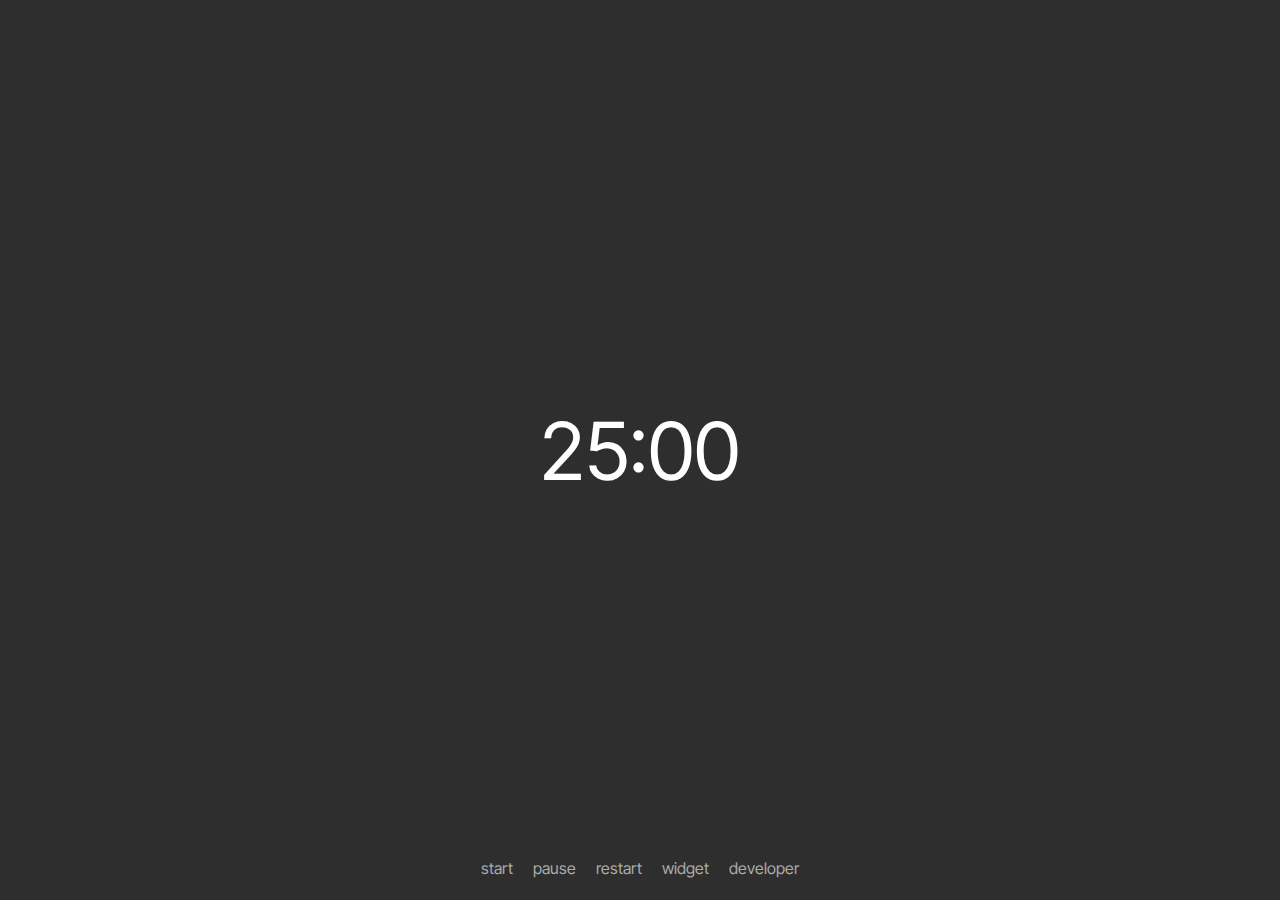
==== index.html @ ca1282aa "Add files via upload" ====
<!DOCTYPE html>
<html>
  <head>
    <title>2Vmato</title>
    <link rel="icon" type="image/x-icon" href="images/favicon.ico">
    <link href="index.css" rel="stylesheet">
    <link rel="preconnect" href="https://fonts.googleapis.com">
    <link rel="preconnect" href="https://fonts.gstatic.com" crossorigin>
    <link href="https://fonts.googleapis.com/css2?family=Inter+Tight:wght@700&display=swap" rel="stylesheet">
  </head>
  <body>
    <div id="timer">25:00</div>
    <div class="bottomdiv">
        <a id="start" title="start or resume your session" href="#">&ensp;start&ensp;</a>
        <a id="pause" title="pause the session" href="#">&ensp;pause&ensp;</a>
        <a title="reset the timer" href="">&ensp;restart&ensp;</a>
        <a title="widget version (Notion, embed, phone widgets...)" href="widget.html">&ensp;widget&ensp;</a>
        <a title="by 2VDev" href="https://github.com/2Vdev">&ensp;developer&ensp;</a>
    </div>
    <script>
      let workMinutes = 25;
      let breakMinutes = 5;
      let seconds = 0;
      let isPaused = false;
      let isWorking = true;
      let intervalId;
      let timer = document.getElementById("timer");
      
      function startTimer() {
        if (!isPaused) {
          seconds--;
          if (seconds < 0) {
            seconds = 59;
            if (isWorking) {
              workMinutes--;
            } else {
              breakMinutes--;
            }
          }
          if (isWorking) {
            if (workMinutes < 0) {
              workMinutes = 25;
              isWorking = false;
              timer.innerHTML = `${breakMinutes}:${seconds < 10 ? '0' : ''}${seconds}`;
            } else {
              timer.innerHTML = `${workMinutes}:${seconds < 10 ? '0' : ''}${seconds}`;
            }
          } else {
            if (breakMinutes < 0) {
              breakMinutes = 5;
              isWorking = true;
              timer.innerHTML = `${workMinutes}:${seconds < 10 ? '0' : ''}${seconds}`;
            } else {
              timer.innerHTML = `${breakMinutes}:${seconds < 10 ? '0' : ''}${seconds}`;
            }
          }
        }
      }
      
      document.getElementById("start").addEventListener("click", (event) => {
        event.preventDefault();
        if (!intervalId) {
          intervalId = setInterval(startTimer, 1000);
        } else {
          isPaused = false;
        }
      });
      
      document.getElementById("pause").addEventListener("click", (event) => {
        event.preventDefault();
        isPaused = true;
      });
    </script>
    </body>
  </body>
</html>
---- index.css ----
body {
    background-color: rgb(46, 46, 46);
    overflow: hidden;
    margin: 0px;
    height: 100%;
    width: 100%;
    transition: background-color 0.2s ease;
  }
  
  ::-webkit-scrollbar {
    display: none;
  }

  button {
    background-color: #fff;
    color: #222;
    padding: 10px;
    border: none;
    border-radius: 5px;
    cursor: pointer;
  }
  
  #timer {
    position: absolute;
    top: 50%;
    left: 50%;
    -moz-transform: translateX(-50%) translateY(-50%);
    font-family: 'Inter Tight', sans-serif;
    -webkit-transform: translateX(-50%) translateY(-50%);
    transform: translateX(-50%) translateY(-50%);
    color: white;
    text-align: center;
    font-family: 'Inter Tight', sans-serif;
    vertical-align: center;
    font-size: 500%;
  }

  .bottomdiv {
    display: inline;
    text-align: center;
    position: absolute;
    font-size: 100%;
    bottom: 0%;
    left: 50%;
    -moz-transform: translateX(-50%) translateY(-5%);
    -webkit-transform: translateX(-50%) translateY(-5%);
    transform: translateX(-50%) translateY(-5%);
    font-family: 'Inter Tight', sans-serif;
    min-height: 40px;
  }

  a {
    text-align: center;
    color: rgb(170, 170, 170);
    -webkit-transition: color .2s linear;
    -moz-transition: color .2s linear;
    -ms-transition: color .2s linear;
    -o-transition: color .2s linear;
    transition: color .2s linear;
  }

  a:link {
    color: rgb(170, 170, 170);
    background-color: transparent;
    text-decoration: none;
  }
  
  a:visited {
    color: rgb(170, 170, 170);
    background-color: transparent;
    text-decoration: none;
  }
  
  a:hover {
    color: rgb(255, 255, 255);
    background-color: transparent;
    text-decoration: none;
  }
  
  a:active {
    color: rgb(157, 157, 157);
    background-color: transparent;
    text-decoration: none;
  }
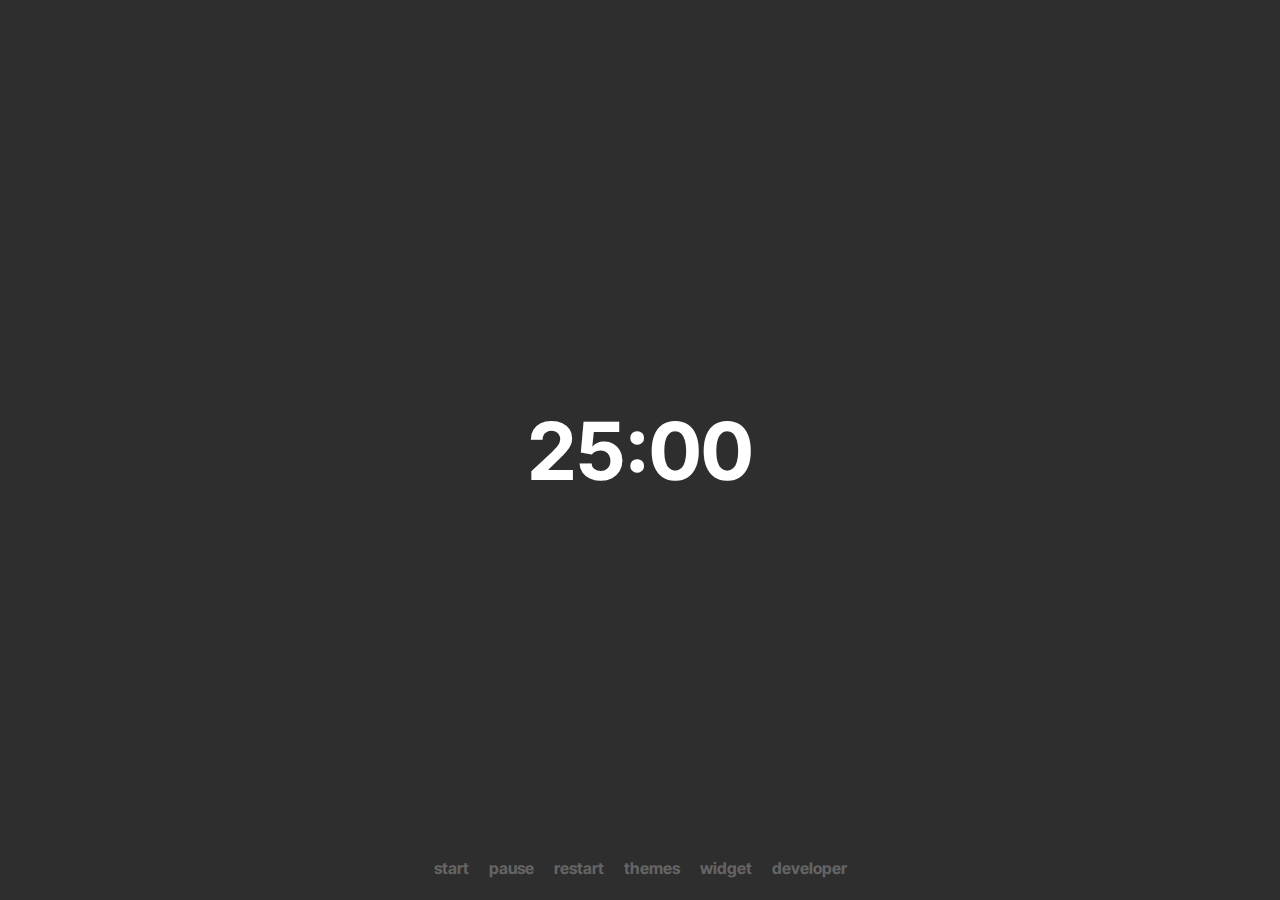
==== commit 58d7e755: "Add files via upload" ====
--- a/index.html
+++ b/index.html
@@ -1,22 +1,73 @@
 <!DOCTYPE html>
-<html>
+<html lang="en">
   <head>
     <title>2Vmato</title>
+    <meta name="viewport">
     <link rel="icon" type="image/x-icon" href="images/favicon.ico">
     <link href="index.css" rel="stylesheet">
+    <link rel="manifest" href="manifest.json">
+    <link rel="apple-touch-icon" href="images/favicon.ico">
+    <meta name="apple-mobile-web-app-status-bar" content="#2E2E2E">
+    <meta http-equiv="X-UA-Compatible" content="ie=edge">
+    <meta name="theme-color" content="#2E2E2E">
     <link rel="preconnect" href="https://fonts.googleapis.com">
     <link rel="preconnect" href="https://fonts.gstatic.com" crossorigin>
-    <link href="https://fonts.googleapis.com/css2?family=Inter+Tight:wght@700&display=swap" rel="stylesheet">
+    <link href="https://fonts.googleapis.com/css2?family=Inter+Tight:ital,wght@0,100;0,200;0,300;0,400;0,500;0,600;0,700;0,800;0,900;1,100;1,200;1,300;1,400;1,500;1,600;1,700;1,800;1,900&display=swap" rel="stylesheet">
+    <script src="app.js"></script>
   </head>
-  <body>
-    <div id="timer">25:00</div>
+  <body class="dark">
+    <div id="timer" class="dark">25:00</div>
+    <div class="aboutdiv">
+      <p class="abouttitle"><b>2Vmato</b> by 2Vdev</p>
+      <p><b>about 2Vmato</b>&ensp;2Vmato is a simple pomodoro timer  that can be used for study or mindfulness sessions. 
+        This method is scientifically proven to help concentrate thanks to the 5-minute breaks 
+        between the 25-minute work sessions. 2Vmato's goal is to bring you a clean, seamless, 
+        minimal and functional pomodoro experience. Ready, set, pomodoro!
+      </p>
+      <p><b>did you know?</b>&ensp;You can add 2Vmato to your homescreen or install it on your PC!
+        Just find your browser's "install" or "add to homescreen" pop-up.
+      </p>
+      <div class="aboutlinks">
+        <a title="widget version (Notion, embed, phone widgets...)" href="widget/index.html">&ensp;widget&ensp;</a>
+        <a title="refresh the page" href="">&ensp;refresh&ensp;</a>
+        <a title="follow our insta!" href="https://www.instagram.com/2Vdevteam/">&ensp;instagram&ensp;</a>
+        <a title="updates are on our twitter" href="https://twitter.com/2Vdevteam">&ensp;twitter&ensp;</a>
+    </div>
+    </div>
     <div class="bottomdiv">
         <a id="start" title="start or resume your session" href="#">&ensp;start&ensp;</a>
         <a id="pause" title="pause the session" href="#">&ensp;pause&ensp;</a>
         <a title="reset the timer" href="">&ensp;restart&ensp;</a>
-        <a title="widget version (Notion, embed, phone widgets...)" href="widget.html">&ensp;widget&ensp;</a>
-        <a title="by 2VDev" href="https://github.com/2Vdev">&ensp;developer&ensp;</a>
+        <a id="toggle-mode" title="change between light and dark mode" href="#">&ensp;themes&ensp;</a>
+        <a title="widget version (Notion, embed, phone widgets...)" href="widget/index.html">&ensp;widget&ensp;</a>
+        <a title="by 2VDev" href="https://twitter.com/2Vdevteam">&ensp;developer&ensp;</a>
     </div>
+    <script>
+      const toggleModeBtn = document.getElementById("toggle-mode");
+      const body = document.body;
+      const bottomLinks = document.getElementById("bottom-links");
+
+      toggleModeBtn.addEventListener("click", function () {
+        if (body.classList.contains("dark")) {
+          body.classList.remove("dark");
+          body.classList.add("light");
+          // toggleModeBtn.innerText = "light mode";
+        } else {
+          body.classList.remove("light");
+          body.classList.add("dark");
+          // toggleModeBtn.innerText = "dark mode";
+        }
+        if (timer.classList.contains("dark")) {
+          timer.classList.remove("dark");
+          timer.classList.add("light");
+          // toggleModeBtn.innerText = "light mode";
+        } else {
+          timer.classList.remove("light");
+          timer.classList.add("dark");
+          // toggleModeBtn.innerText = "dark mode";
+        }
+      });
+    </script>
     <script>
       let workMinutes = 25;
       let breakMinutes = 5;
--- a/index.css
+++ b/index.css
@@ -1,10 +1,27 @@
-body {
+body.dark {
     background-color: rgb(46, 46, 46);
+    color: white;
     overflow: hidden;
     margin: 0px;
     height: 100%;
     width: 100%;
-    transition: background-color 0.2s ease;
+    transition: background-color 0.8s ease;
+    font-family: 'Inter Tight';
+  }
+
+  body.light {
+    background-color: rgb(255, 255, 255);
+    color: rgb(46, 46, 46);
+    overflow: hidden;
+    margin: 0px;
+    height: 100%;
+    width: 100%;
+    transition: background-color 0.8s ease;
+    font-family: 'Inter Tight';
+  }
+
+  @media screen and (max-width:430px) {
+
   }
   
   ::-webkit-scrollbar {
@@ -20,7 +37,7 @@
     cursor: pointer;
   }
   
-  #timer {
+  #timer.dark {
     position: absolute;
     top: 50%;
     left: 50%;
@@ -31,8 +48,44 @@
     color: white;
     text-align: center;
     font-family: 'Inter Tight', sans-serif;
+    font-weight: 700;
     vertical-align: center;
     font-size: 500%;
+    transition: background-color 0.8s ease;
+  }
+
+  #timer.light {
+    position: absolute;
+    top: 50%;
+    left: 50%;
+    -moz-transform: translateX(-50%) translateY(-50%);
+    font-family: 'Inter Tight', sans-serif;
+    -webkit-transform: translateX(-50%) translateY(-50%);
+    transform: translateX(-50%) translateY(-50%);
+    color: rgb(46, 46, 46);
+    text-align: center;
+    font-family: 'Inter Tight', sans-serif;
+    font-weight: 700;
+    vertical-align: center;
+    font-size: 500%;
+    transition: background-color 0.8s ease;
+  }
+
+  .aboutdiv {
+    position: relative;
+    display: none;
+    margin: 15rem;
+    padding: 2rem;
+    height: 60%;
+    border-radius: 1rem;
+    background-color: rgba(128, 128, 128, 0.5);
+    backdrop-filter: blur(1rem);
+  }
+
+  .abouttitle {
+    font-family: 'Inter Tight';
+    font-weight: 300;
+    font-size: 2rem;
   }
 
   .bottomdiv {
@@ -42,6 +95,7 @@
     font-size: 100%;
     bottom: 0%;
     left: 50%;
+    width: 100%;
     -moz-transform: translateX(-50%) translateY(-5%);
     -webkit-transform: translateX(-50%) translateY(-5%);
     transform: translateX(-50%) translateY(-5%);
@@ -49,8 +103,15 @@
     min-height: 40px;
   }
 
+  .aboutlinks {
+    text-align: center;
+    display: inline-block;
+    color: #000000;
+  }
+
   a {
     text-align: center;
+    font-weight: 700;
     color: rgb(170, 170, 170);
     -webkit-transition: color .2s linear;
     -moz-transition: color .2s linear;
@@ -60,25 +121,25 @@
   }
 
   a:link {
+    color: rgb(100, 100, 100);
+    background-color: transparent;
+    text-decoration: none;
+  }
+  
+  a:visited {
+    color: rgb(100, 100, 100);
+    background-color: transparent;
+    text-decoration: none;
+  }
+  
+  a:hover {
     color: rgb(170, 170, 170);
     background-color: transparent;
     text-decoration: none;
   }
   
-  a:visited {
-    color: rgb(170, 170, 170);
+  a:active {
+    color: rgb(100, 100, 100);
     background-color: transparent;
     text-decoration: none;
   }
-  
-  a:hover {
-    color: rgb(255, 255, 255);
-    background-color: transparent;
-    text-decoration: none;
-  }
-  
-  a:active {
-    color: rgb(157, 157, 157);
-    background-color: transparent;
-    text-decoration: none;
-  }
